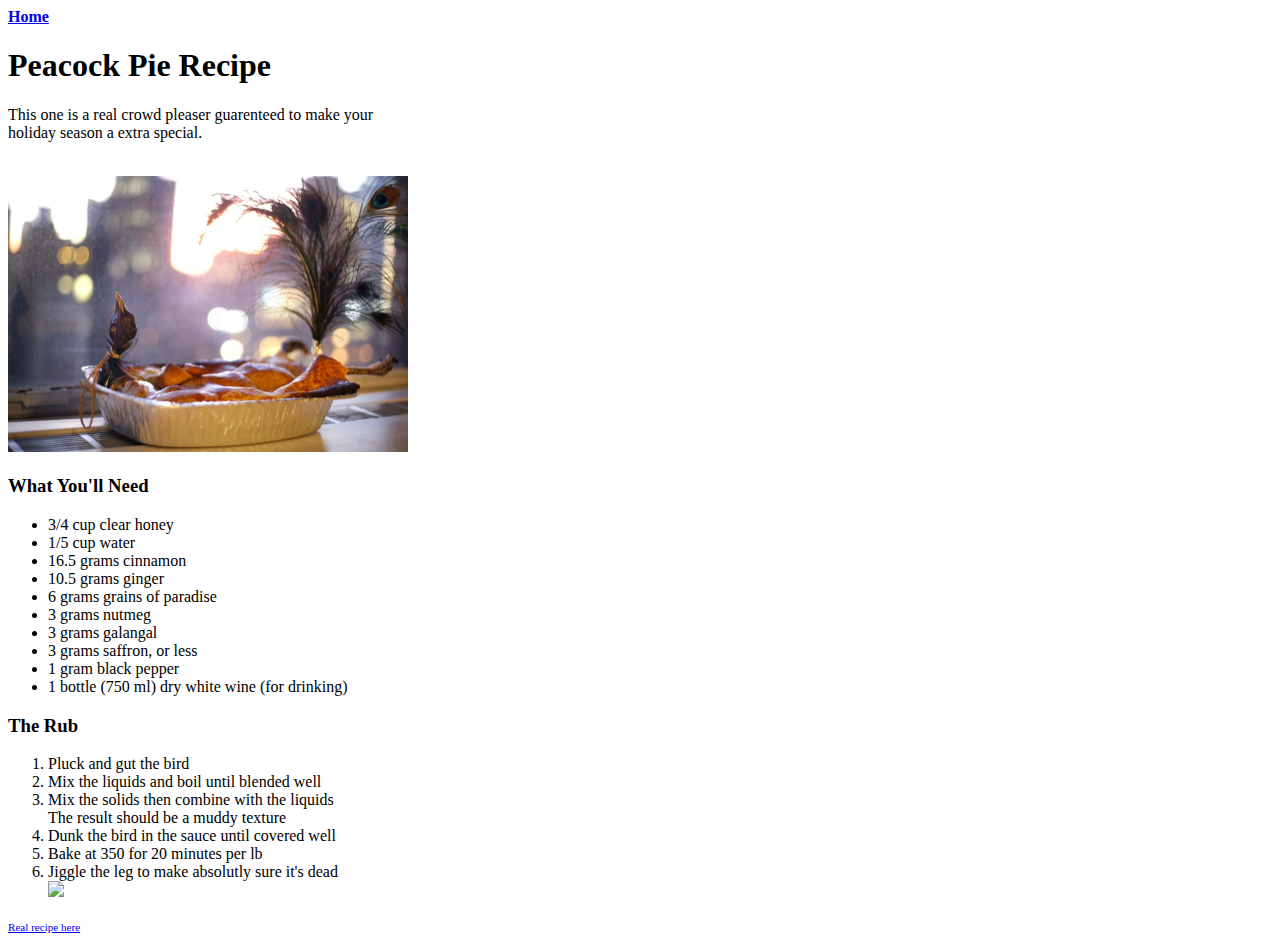
==== pages/peacockpie.html @ a8026991 "add files" ====
<!DOCTYPE html>
<html lang="en">
    <head>
        <meta charset="utf-8">
        <title>Peacock Pie Recipe</title>
<body>
    <a href="../index.html"><strong>Home</strong></a>
  <H1>Peacock Pie Recipe</H1>
    <p>This one is a real crowd pleaser guarenteed to make your<br>
        holiday season a extra special.</p><br>
        <img src="../images/peacockpie2.jpg" width="400">
    <h3>What You'll Need</h3>
      <ul>
        <li>3/4 cup clear honey</li>
        <li>1/5 cup water</li>
        <li>16.5 grams cinnamon</li>
        <li>10.5 grams ginger</li>
        <li>6 grams grains of paradise</li>
        <li>3 grams nutmeg</li>
        <li>3 grams galangal</li>
        <li>3 grams saffron, or less</li>
        <li>1 gram black pepper</li>
        <li>1 bottle (750 ml) dry white wine (for drinking)</li>
      </ul>
    <h3>The Rub</h3>
      <ol>
        <li>Pluck and gut the bird</li>
        <li>Mix the liquids and boil until blended well</li>
        <li>Mix the solids then combine with the liquids<br>
            The result should be a muddy texture</li>
        <li>Dunk the bird in the sauce until covered well</li>
        <li>Bake at 350 for 20 minutes per lb</li>
        <li>Jiggle the leg to make absolutly sure it's dead<br>
            <img src="https://media.npr.org/assets/img/2015/12/30/peacock-407-_vert-654e180907811a77bf521ec3e9944cc9dbe0bce6-s300-c85.webp">
        </li>
      </ol>
      

      <a href="https://www.npr.org/sections/money/2016/01/01/461504972/episode-674-we-cooked-peacock"><small><small>Real recipe here</small></small></a>

</body>

    </head>
</html>
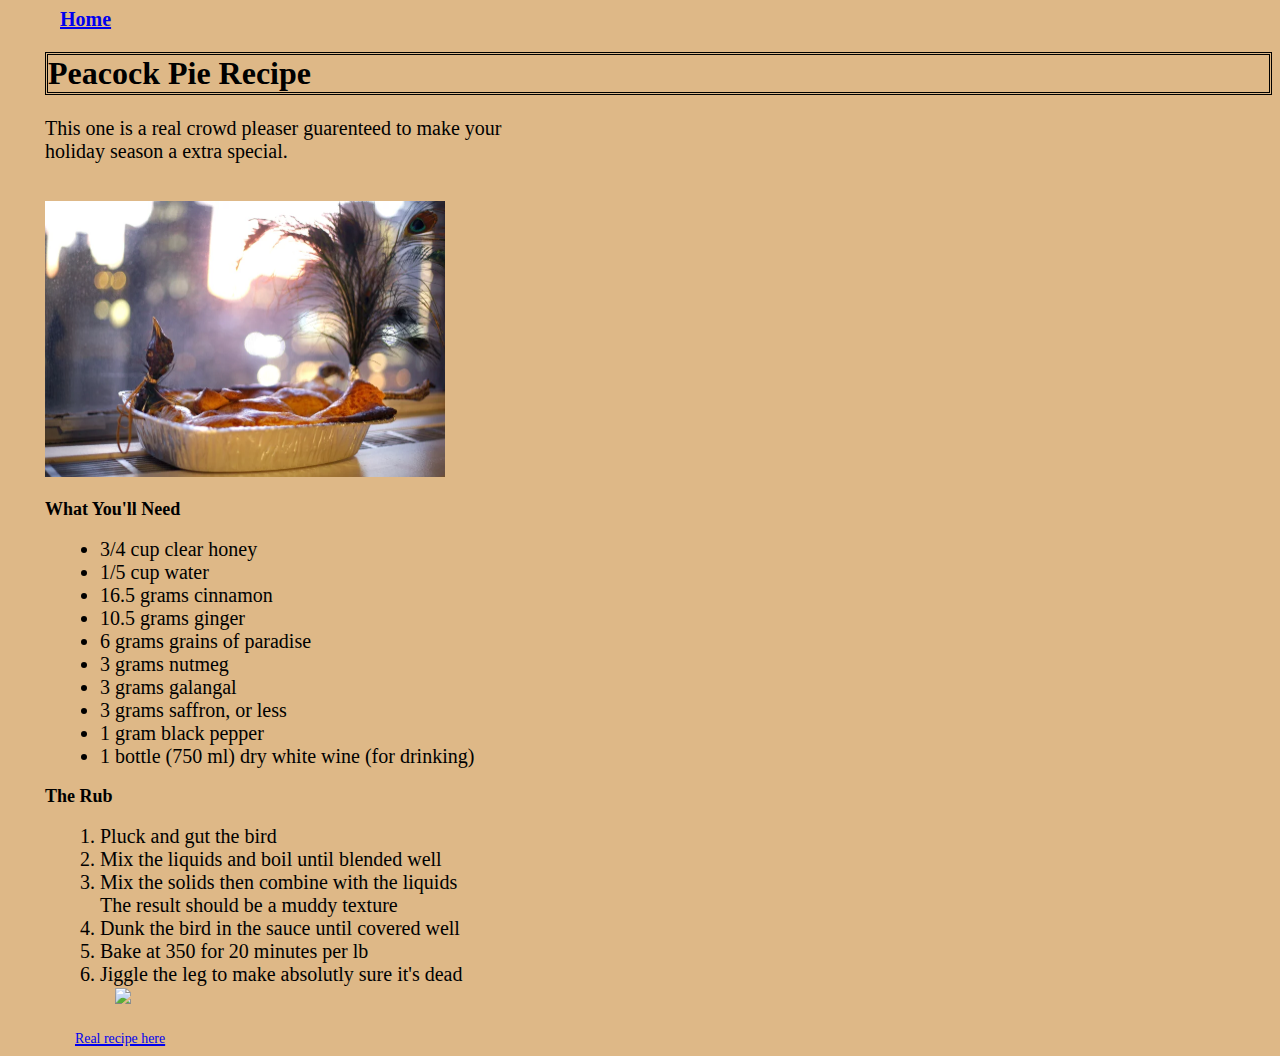
==== commit c163f179: "add css" ====
--- a/pages/peacockpie.html
+++ b/pages/peacockpie.html
@@ -1,6 +1,7 @@
 <!DOCTYPE html>
 <html lang="en">
     <head>
+      <link rel="stylesheet" href="../style.css">
         <meta charset="utf-8">
         <title>Peacock Pie Recipe</title>
 <body>
--- a/style.css
+++ b/style.css
@@ -0,0 +1,24 @@
+* {
+    margin-left: 15px;
+}
+h1{border-style:double; border-color: black;}
+
+body {
+    background-color: burlywood;
+}
+
+h3 {
+    font-size: large;
+}
+
+p {
+    font-size: 20px;
+}
+
+a {
+    font-size: 20px;
+}
+
+li {
+    font-size: 20px;
+}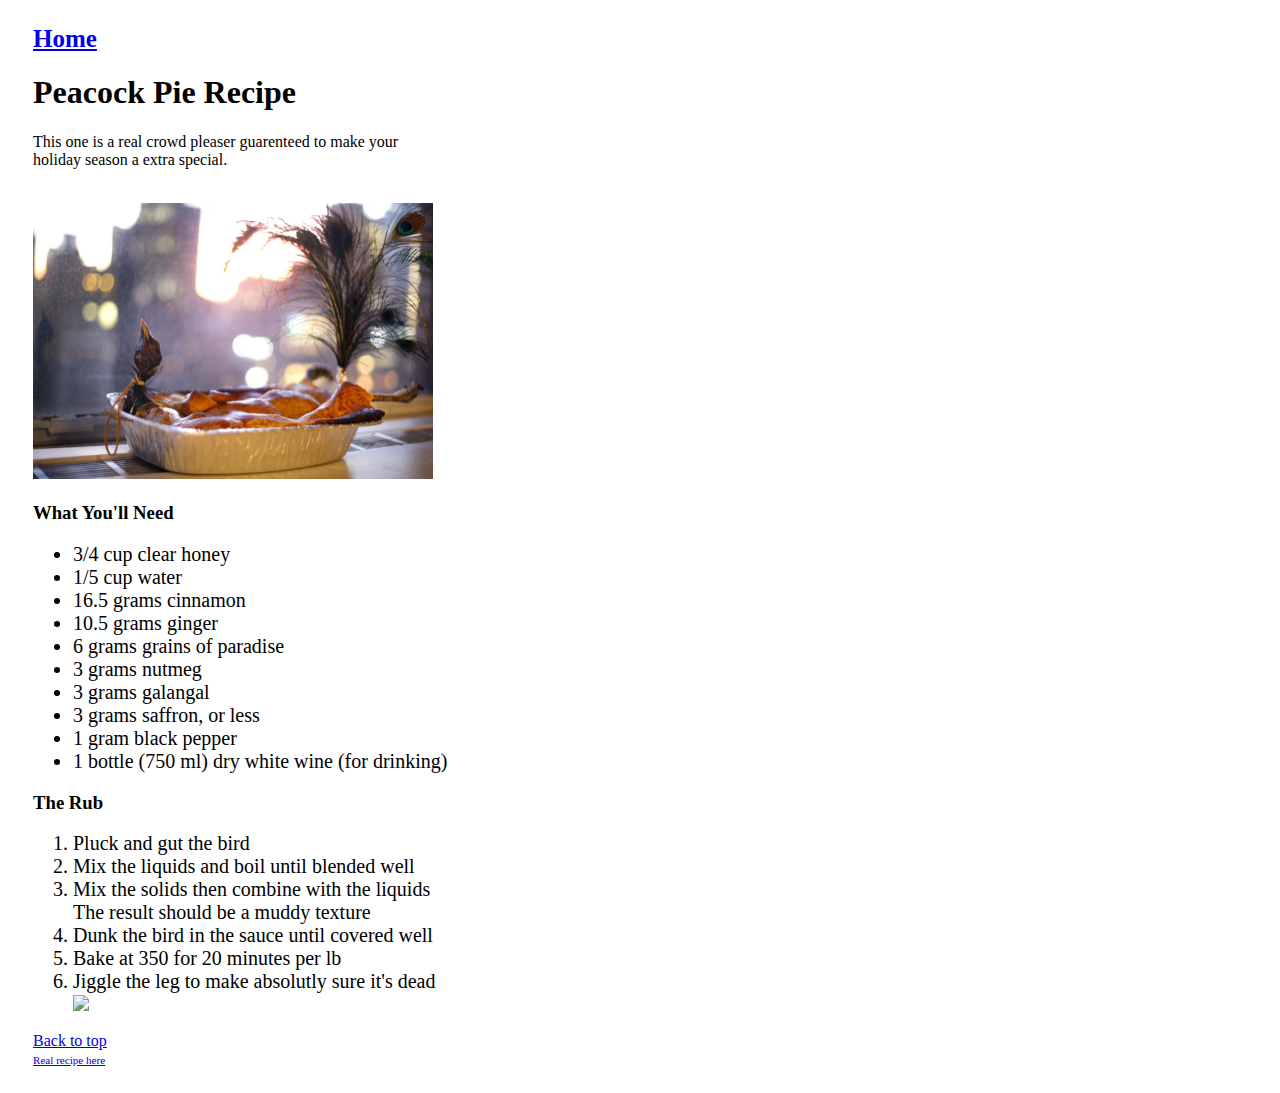
==== commit 3102066a: "change margins and background" ====
--- a/pages/peacockpie.html
+++ b/pages/peacockpie.html
@@ -5,7 +5,9 @@
         <meta charset="utf-8">
         <title>Peacock Pie Recipe</title>
 <body>
-    <a href="../index.html"><strong>Home</strong></a>
+  <a name="top"></a>
+  <div class="nl">
+    <div class="linksize"><a href="../index.html"><strong>Home</strong></a></div>
   <H1>Peacock Pie Recipe</H1>
     <p>This one is a real crowd pleaser guarenteed to make your<br>
         holiday season a extra special.</p><br>
@@ -35,9 +37,10 @@
             <img src="https://media.npr.org/assets/img/2015/12/30/peacock-407-_vert-654e180907811a77bf521ec3e9944cc9dbe0bce6-s300-c85.webp">
         </li>
       </ol>
-      
-
+  
+  <a href="#top">Back to top</a><br>
       <a href="https://www.npr.org/sections/money/2016/01/01/461504972/episode-674-we-cooked-peacock"><small><small>Real recipe here</small></small></a>
+    </div>
 
 </body>
 
--- a/style.css
+++ b/style.css
@@ -1,24 +1,33 @@
-* {
-    margin-left: 15px;
-}
-h1{border-style:double; border-color: black;}
+.center { text-align: center;
+    /* margin-left: 15px;
+} */
+h1 {border-style:solid; border-color: black; margin-right: 1605px;}
 
-body {
-    background-color: burlywood;
-}
+/* body {
+    background-color: rgb(173, 134, 84);
+} */
 
-h3 {
+/* h3 {
     font-size: large;
-}
+} */
 
 p {
     font-size: 20px;
 }
 
-a {
-    font-size: 20px;
+/* a {
+    font-size: 40px; */
 }
 
 li {
     font-size: 20px;
-}+}
+
+.nl {
+    margin: 25px;
+}
+
+.linksize{font-size: 25px;
+          
+}
+.pad{padding-top: 25px;}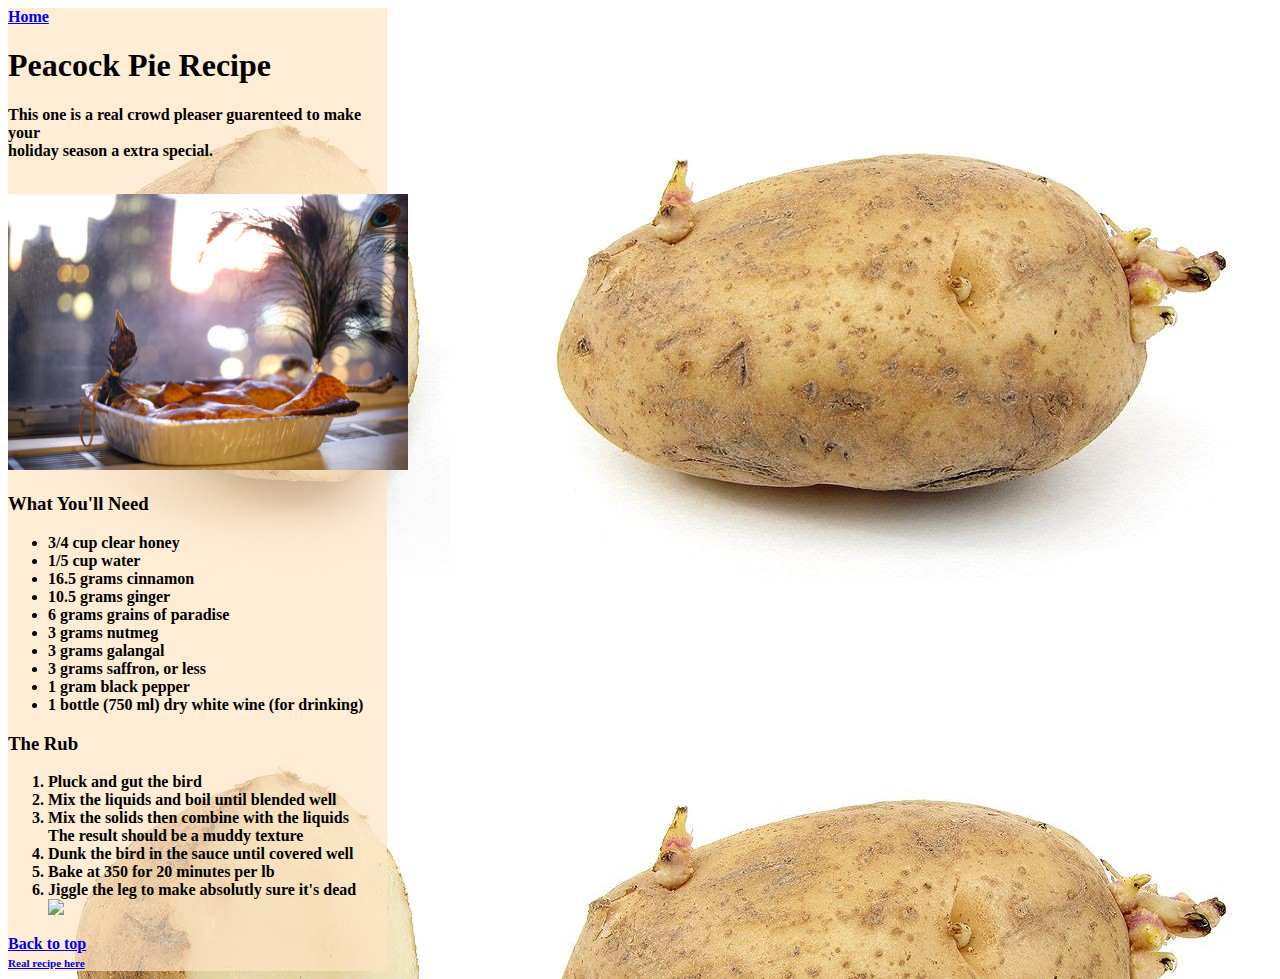
==== commit 6a338841: "add images clean code" ====
--- a/pages/peacockpie.html
+++ b/pages/peacockpie.html
@@ -6,8 +6,8 @@
         <title>Peacock Pie Recipe</title>
 <body>
   <a name="top"></a>
-  <div class="nl">
-    <div class="linksize"><a href="../index.html"><strong>Home</strong></a></div>
+  <div class="shade">
+    <a href="../index.html"><strong>Home</strong></a>
   <H1>Peacock Pie Recipe</H1>
     <p>This one is a real crowd pleaser guarenteed to make your<br>
         holiday season a extra special.</p><br>
--- a/style.css
+++ b/style.css
@@ -1,33 +1,48 @@
-.center { text-align: center;
-    /* margin-left: 15px;
-} */
-h1 {border-style:solid; border-color: black; margin-right: 1605px;}
-
-/* body {
-    background-color: rgb(173, 134, 84);
-} */
-
-/* h3 {
-    font-size: large;
-} */
-
-p {
-    font-size: 20px;
+.center {
+    text-align: center;
 }
 
-/* a {
-    font-size: 40px; */
+.bord {
+    border: 5px;
+    border-style: solid;
+    border-radius: 250px;
+    border-color: black;
+    margin-left: 40%;
+    margin-right: 40%;
+    
+}
+.test {
+    /* border-sizing: border-box; */
+    border-style: solid;
+    border-width: 5px;
+    border-color: rgb(89, 173, 145);
+    margin-left: 35%;
+    margin-right: 35%;
+    margin-bottom: 0px;
+    background-color: rgb(182, 226, 255);
+    
+    font-weight: bold;
+}
+.rec {
+    border-style: solid;
+    border-width: 5px;
+    border-color: brown;
+    margin-left: 35%;
+    margin-right: 35%;
+    margin-bottom: 0px;
+    background-color: chocolate;
+    
+    font-weight: bold;
+
 }
 
-li {
-    font-size: 20px;
+body {
+    background-image: url("images/pots.jpg");
 }
 
-.nl {
-    margin: 25px;
-}
-
-.linksize{font-size: 25px;
-          
-}
-.pad{padding-top: 25px;}+.shade {
+    background-color: rgba(255, 228, 196, 0.705);
+    margin-right: 70%;
+    border: 5px;
+    font-weight: bold;
+}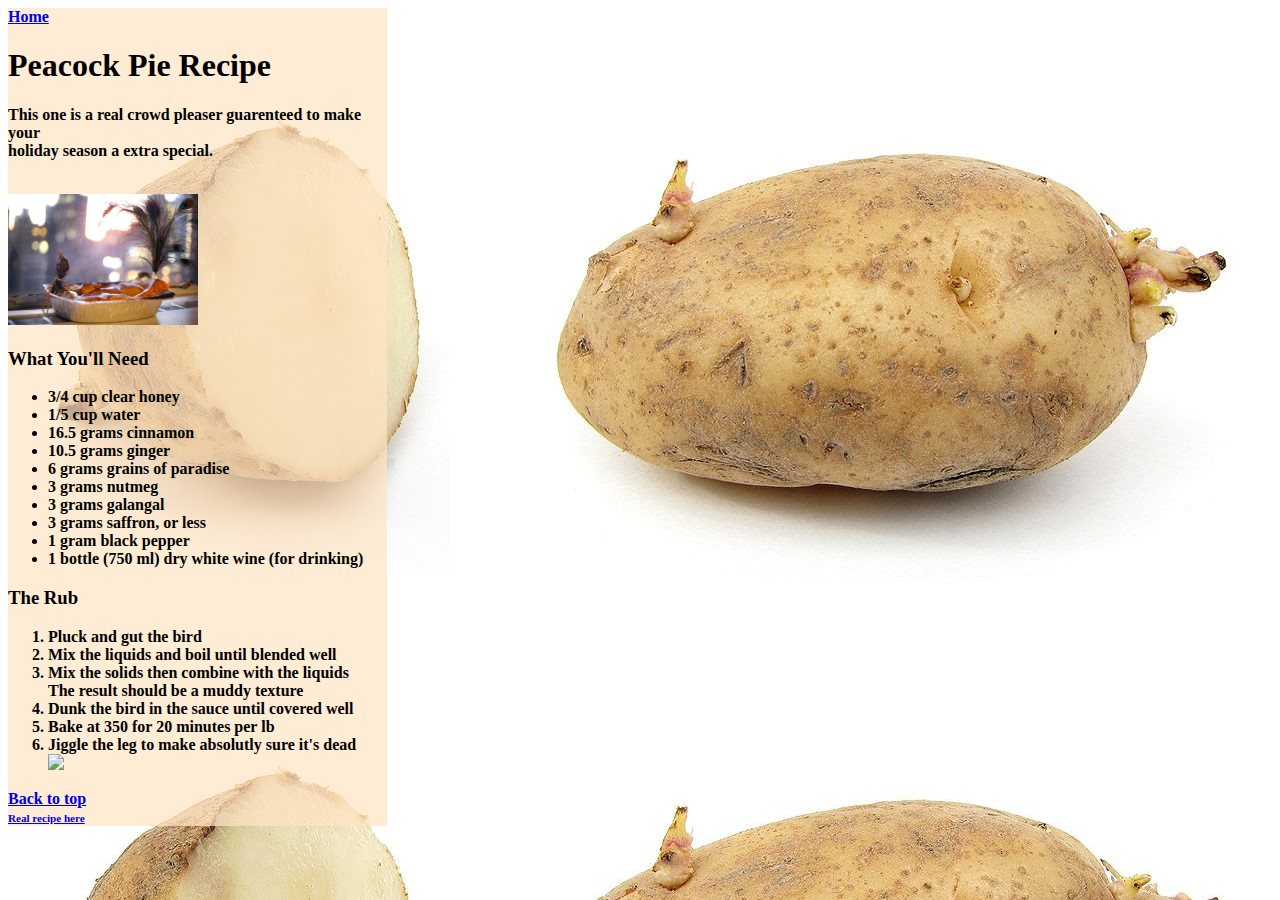
==== commit 6bc5a8d9: "re-sizing images" ====
--- a/pages/peacockpie.html
+++ b/pages/peacockpie.html
@@ -11,7 +11,7 @@
   <H1>Peacock Pie Recipe</H1>
     <p>This one is a real crowd pleaser guarenteed to make your<br>
         holiday season a extra special.</p><br>
-        <img src="../images/peacockpie2.jpg" width="400">
+        <img src="../images/peacockpie2.jpg" width="50%">
     <h3>What You'll Need</h3>
       <ul>
         <li>3/4 cup clear honey</li>
@@ -34,7 +34,7 @@
         <li>Dunk the bird in the sauce until covered well</li>
         <li>Bake at 350 for 20 minutes per lb</li>
         <li>Jiggle the leg to make absolutly sure it's dead<br>
-            <img src="https://media.npr.org/assets/img/2015/12/30/peacock-407-_vert-654e180907811a77bf521ec3e9944cc9dbe0bce6-s300-c85.webp">
+            <img src="https://media.npr.org/assets/img/2015/12/30/peacock-407-_vert-654e180907811a77bf521ec3e9944cc9dbe0bce6-s300-c85.webp" width="50%">
         </li>
       </ol>
   
--- a/style.css
+++ b/style.css
@@ -12,7 +12,8 @@
     
 }
 .test {
-    /* border-sizing: border-box; */
+    display: lock;
+    border-sizing: border-box;
     border-style: solid;
     border-width: 5px;
     border-color: rgb(89, 173, 145);
@@ -24,6 +25,8 @@
     font-weight: bold;
 }
 .rec {
+    display: block;
+    border-sizing: border-box;
     border-style: solid;
     border-width: 5px;
     border-color: brown;
@@ -31,7 +34,7 @@
     margin-right: 35%;
     margin-bottom: 0px;
     background-color: chocolate;
-    
+   
     font-weight: bold;
 
 }
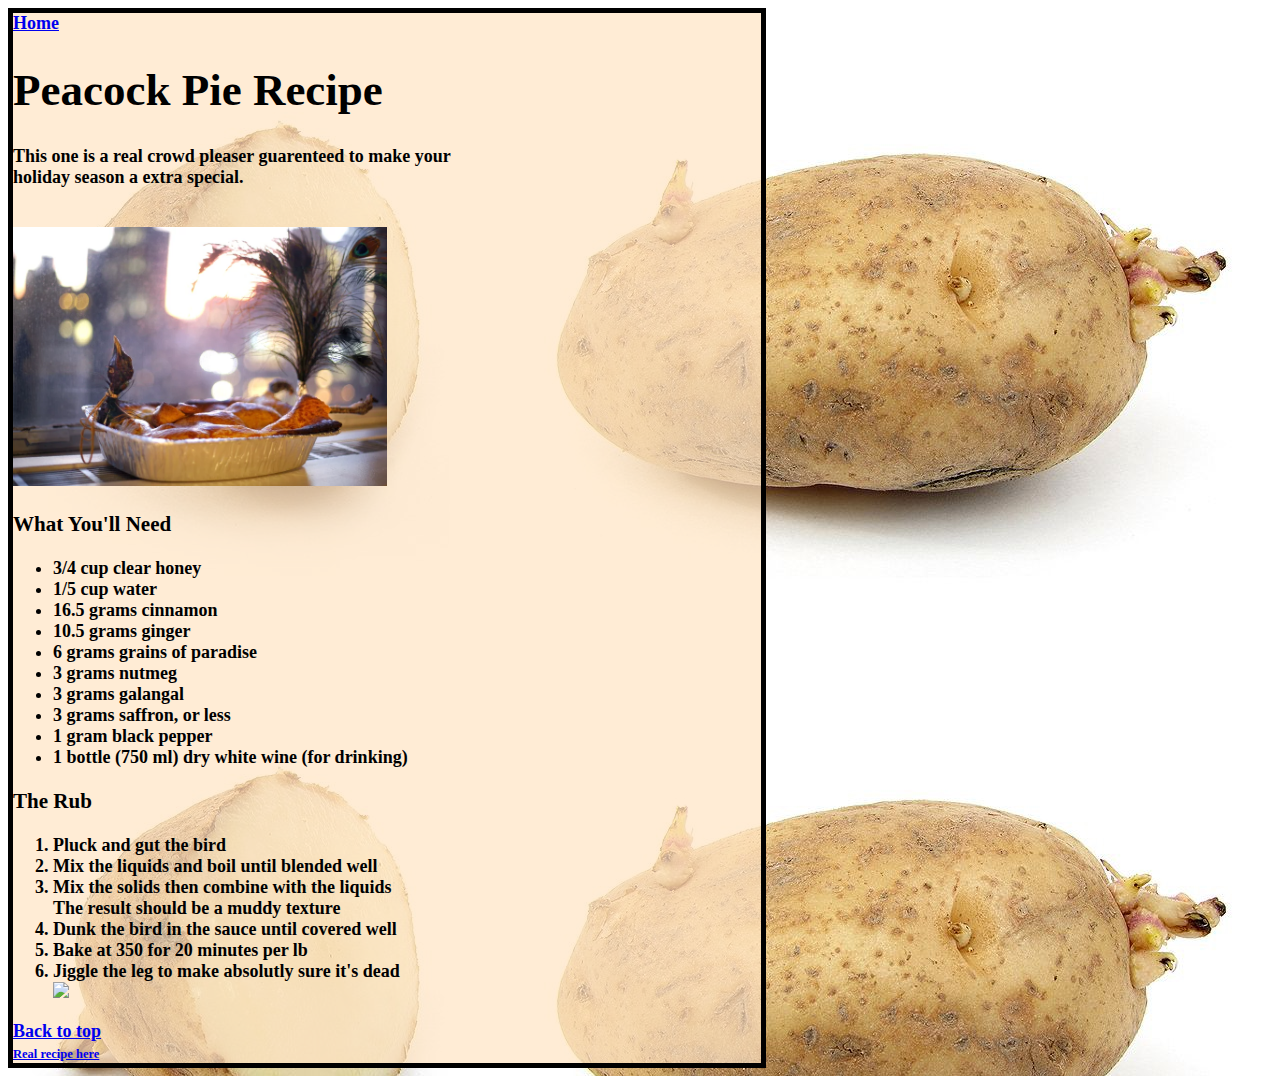
==== commit 044e62c6: "re-write using flexbox" ====
--- a/pages/peacockpie.html
+++ b/pages/peacockpie.html
@@ -6,8 +6,9 @@
         <title>Peacock Pie Recipe</title>
 <body>
   <a name="top"></a>
-  <div class="shade">
-    <a href="../index.html"><strong>Home</strong></a>
+  <div class="flex-container2">
+    <div class="shade">
+      <a href="../index.html"><strong>Home</strong></a>
   <H1>Peacock Pie Recipe</H1>
     <p>This one is a real crowd pleaser guarenteed to make your<br>
         holiday season a extra special.</p><br>
@@ -41,6 +42,7 @@
   <a href="#top">Back to top</a><br>
       <a href="https://www.npr.org/sections/money/2016/01/01/461504972/episode-674-we-cooked-peacock"><small><small>Real recipe here</small></small></a>
     </div>
+  </div>
 
 </body>
 
--- a/style.css
+++ b/style.css
@@ -2,50 +2,77 @@
     text-align: center;
 }
 
-.bord {
+.title {
+    text-align: center;
     border: 5px;
     border-style: solid;
     border-radius: 250px;
     border-color: black;
     margin-left: 40%;
     margin-right: 40%;
-    
+    padding: 5px;    
 }
-.test {
-    display: lock;
-    border-sizing: border-box;
+
+.flex-container {
+    display: flex;
+    flex: 1;
+    flex-direction: column;
+    text-align: center;
+}
+
+.flex-container2 {
+    display: flex;
+    flex: 1;
+    flex-direction: column;    
+}
+
+.container1,
+.container2,
+.container3,
+.container4,
+.container5 {
+    background-color:rgba(0, 139, 139, 0.507);    
     border-style: solid;
-    border-width: 5px;
-    border-color: rgb(89, 173, 145);
-    margin-left: 35%;
-    margin-right: 35%;
-    margin-bottom: 0px;
-    background-color: rgb(182, 226, 255);
-    
+    border-color: black;
+    margin-left: 20%;
+    margin-right: 20%;
+    font-family: Verdana, Geneva, Tahoma, sans-serif;
+    font-size: large;
     font-weight: bold;
+    margin-top: 10px;
+    margin-bottom: 10px;
 }
-.rec {
-    display: block;
-    border-sizing: border-box;
+
+.recipes {
+    margin-left: 20%;
+    margin-right: 20%;
     border-style: solid;
     border-width: 5px;
     border-color: brown;
-    margin-left: 35%;
-    margin-right: 35%;
-    margin-bottom: 0px;
-    background-color: chocolate;
-   
+    background-color: rgba(210, 105, 30, 0.733);
+    font-size: large;
     font-weight: bold;
-
 }
 
 body {
-    background-image: url("images/pots.jpg");
+    background-image: url("images/pots.jpg"); width: auto;
 }
 
 .shade {
+    overflow: auto;
     background-color: rgba(255, 228, 196, 0.705);
-    margin-right: 70%;
     border: 5px;
+    border-style: solid;
     font-weight: bold;
-}+    font-size: large;
+    margin-right: 40%;    
+}
+
+h1 {
+    font-size:250%;
+}
+
+.sep{
+    padding-inline: 100px;
+}
+
